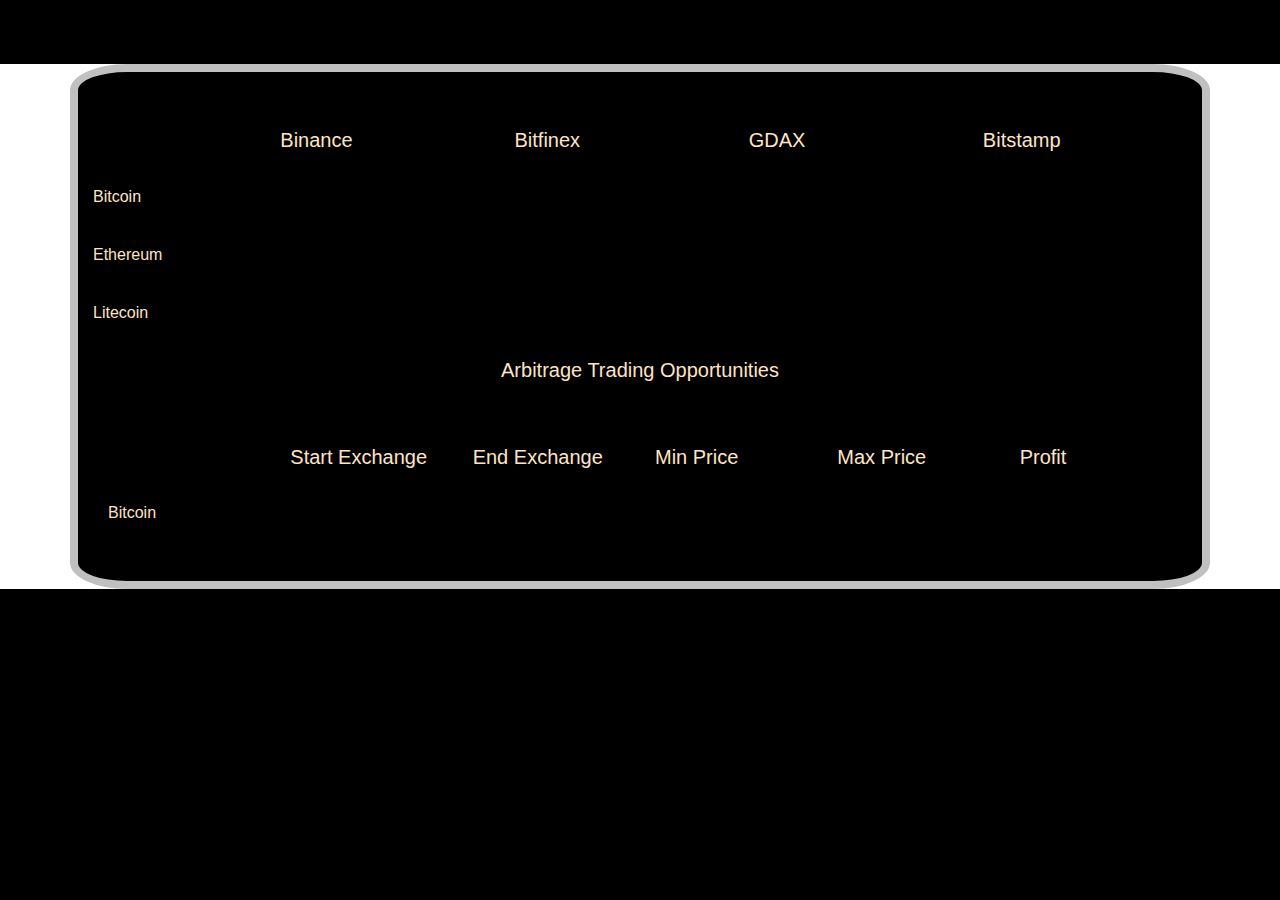
==== index.html @ 14d3b09f "new frontend" ====
<!DOCTYPE html>
<html lang="en">

<head>
  <link rel="stylesheet" href="style.css">
  <link rel="stylesheet" href="https://cdnjs.cloudflare.com/ajax/libs/twitter-bootstrap/4.3.1/css/bootstrap.css">
  <script src="http://ajax.googleapis.com/ajax/libs/jquery/2.1.3/jquery.min.js"></script>
  <title>Document</title>
</head>

<body>
  <div class="container">

            <h5 class="row">
              <span class="col-md-2"></span>
              <span class="col exchangeTitle">Binance</span>
              <span class="col exchangeTitle">Bitfinex</span>
              <span class="col exchangeTitle">GDAX</span>
              <span class="col exchangeTitle">Bitstamp</span>
             </h5>
            <!-- <p class="card-text"> -->
              <div class="row coinRow">
                <div class="col-md-2">Bitcoin</div>
                <span class="col" id="binanceBitcoin"></span>
              </div>
              <div class="row coinRow">
                <div class="col-md-2">Ethereum</div>
                <span class="col" id="binanceEthereum"></span>
              </div>
              <div class="row coinRow">
                <div class="col-md-2">Litecoin</div>
                <span class="col" id="binanceLitecoin"></span>
              </div>

                <div class="container-fluid innerContainer">
                  <h5 id="arbitrageTitle">Arbitrage Trading Opportunities</h5>
                  <h5 class="row">
                    <span class="col-md-2"></span>
                    <span class="col exchangeTitle">Start Exchange</span>
                    <span class="col exchangeTitle">End Exchange</span>
                    <span class="col exchangeTitle">Min Price</span>
                    <span class="col exchangeTitle">Max Price</span>
                    <span class="col exchangeTitle">Profit</span>
                  </h5>
                  <div class="row coinRow">
                    <div class="col-md-2">Bitcoin</div>
                    <span class="col" id="bitcoinStart"></span>
                    <span class="col" id="bitcoinEnd"></span>
                    <span class="col" id="bitcoinMin"></span>
                    <span class="col" id="bitcoinMax"></span>
                    <span class="col" id="bitcoinProfit"></span>
                  </div>
                  <!-- <div class="row coinRow">
                    <div class="col-md-2">Binance/GDAX</div>
                    <span class="col" id="BinanceGDAXBitcoin"></span>
                    <span class="col" id="BinanceGDAXEthereum"></span>
                    <span class="col" id="BinanceGDAXLitecoin"></span>
                  </div>
                  <div class="row coinRow">
                    <div class="col-md-2">Binance/Bitstamp</div>
                    <span class="col" id="BinanceBitstampBitcoin"></span>
                    <span class="col" id="BinanceBitstampEthereum"></span>
                    <span class="col" id="BinanceBitstampLitecoin"></span>
                  </div>
                  <div class="row coinRow">
                    <div class="col-md-2">Bitfinex/GDAX</div>
                    <span class="col" id="BitfinexGDAXBitcoin"></span>
                    <span class="col" id="BitfinexGDAXEthereum"></span>
                    <span class="col" id="BitfinexGDAXLitecoin"></span>
                  </div>
                  <div class="row coinRow">
                    <div class="col-md-2">Bitfinex/Bitstamp</div>
                    <span class="col" id="BitfinexBitstampBitcoin"></span>
                    <span class="col" id="BitfinexBitstampEthereum"></span>
                    <span class="col" id="BitfinexBitstampLitecoin"></span>
                  </div>
                  <div class="row coinRow">
                    <div class="col-md-2">GDAX/Bitstamp</div>
                    <span class="col" id="GDAXBitstampBitcoin"></span>
                    <span class="col" id="GDAXBitstampEthereum"></span>
                    <span class="col" id="GDAXBitstampLitecoin"></span>
                  </div> -->


                </div>



  </div>
  <script src="./components/exchange.js"></script>
  <script src="./components/coinbase.js"></script>
  <script src="./components/bitstamp.js"></script>
  <script src="components/binance.js"></script>
</body>

</html>
---- style.css ----
.container {
  margin-top: 5%;
  border: 8px solid silver;
  border-radius: 5%;
  background-color: black
}

.coinRow {
  margin-bottom: 3%;
  margin-top: 3%;
  border-bottom: 1px solid black;
  color: bisque;
}

.coinRow > .col {
  font-weight: bold;
  color: green;
}

.exchangeTitle {
  color: bisque;
  margin-top: 5%;
}

h5 {
  margin-bottom: 10%;
}

html {
  background-color: black
}

#arbitrageTitle {
  text-align: center;
  color: bisque;
}

.innerContainer {
  margin-bottom: 5%;
}
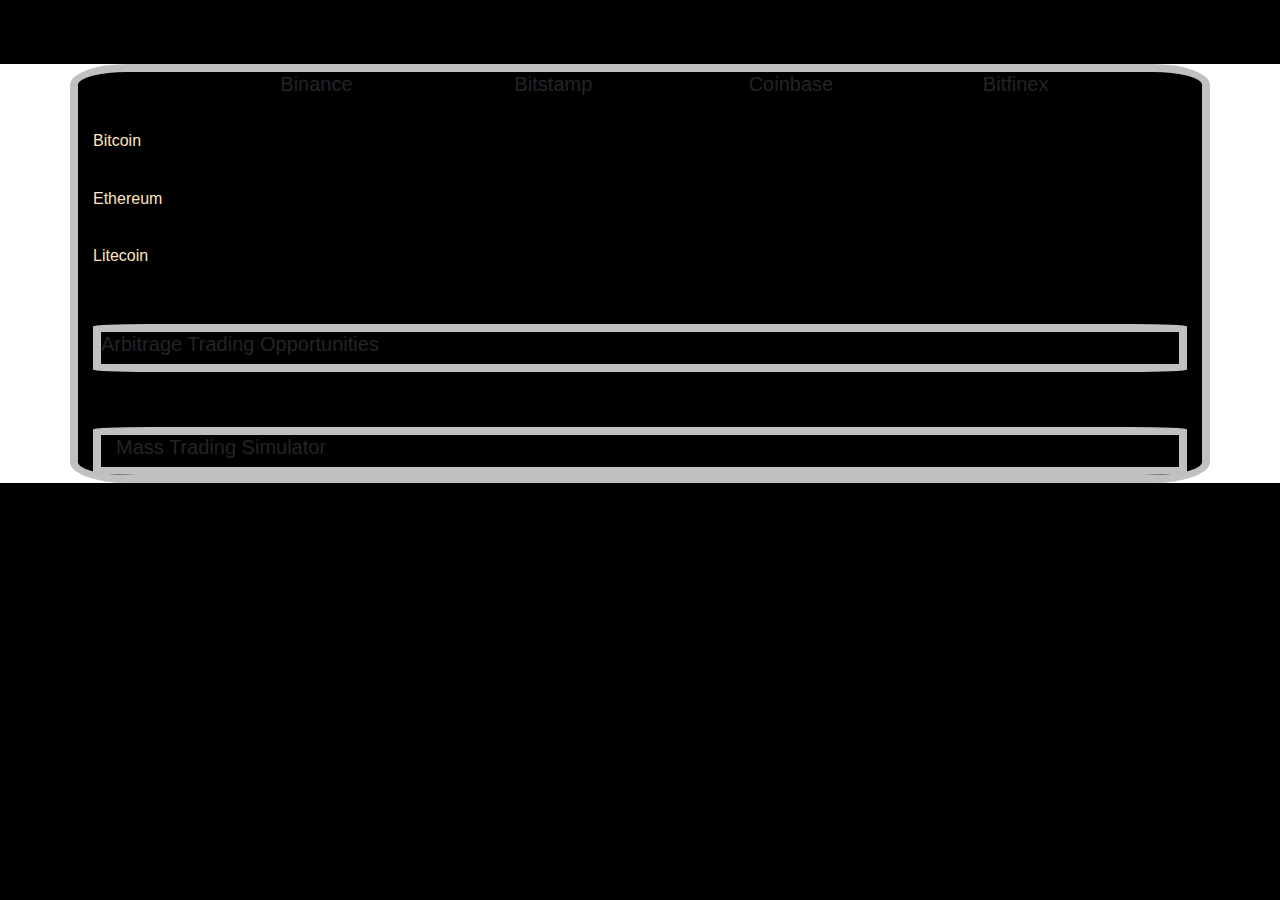
==== commit 5174426d: "modified" ====
--- a/index.html
+++ b/index.html
@@ -13,84 +13,49 @@
 
             <h5 class="row">
               <span class="col-md-2"></span>
-              <span class="col exchangeTitle">Binance</span>
-              <span class="col exchangeTitle">Bitfinex</span>
-              <span class="col exchangeTitle">GDAX</span>
-              <span class="col exchangeTitle">Bitstamp</span>
+              <span class="col">Binance</span>
+              <span class="col">Bitstamp</span>
+              <span class="col">Coinbase</span>
+              <span class="col">Bitfinex</span>
              </h5>
             <!-- <p class="card-text"> -->
               <div class="row coinRow">
                 <div class="col-md-2">Bitcoin</div>
                 <span class="col" id="binanceBitcoin"></span>
+                <span class="col" id="bitstampBitcoin"></span>
+                <span class="col" id="coinbaseBitcoin"></span>
+                <span class="col" id="bitfinexBitcoin"></span>
               </div>
               <div class="row coinRow">
                 <div class="col-md-2">Ethereum</div>
                 <span class="col" id="binanceEthereum"></span>
+                <span class="col" id="bitstampEthereum"></span>
+                <span class="col" id="coinbaseEthereum"></span>
+                <span class="col" id="bitfinexEthereum"></span>
               </div>
               <div class="row coinRow">
                 <div class="col-md-2">Litecoin</div>
                 <span class="col" id="binanceLitecoin"></span>
+                <span class="col" id="bitstampLitecoin"></span>
+                <span class="col" id="coinbaseLitecoin"></span>
+                <span class="col" id="bitfinexLitecoin"></span>
               </div>
 
-                <div class="container-fluid innerContainer">
-                  <h5 id="arbitrageTitle">Arbitrage Trading Opportunities</h5>
-                  <h5 class="row">
-                    <span class="col-md-2"></span>
-                    <span class="col exchangeTitle">Start Exchange</span>
-                    <span class="col exchangeTitle">End Exchange</span>
-                    <span class="col exchangeTitle">Min Price</span>
-                    <span class="col exchangeTitle">Max Price</span>
-                    <span class="col exchangeTitle">Profit</span>
-                  </h5>
-                  <div class="row coinRow">
-                    <div class="col-md-2">Bitcoin</div>
-                    <span class="col" id="bitcoinStart"></span>
-                    <span class="col" id="bitcoinEnd"></span>
-                    <span class="col" id="bitcoinMin"></span>
-                    <span class="col" id="bitcoinMax"></span>
-                    <span class="col" id="bitcoinProfit"></span>
-                  </div>
-                  <!-- <div class="row coinRow">
-                    <div class="col-md-2">Binance/GDAX</div>
-                    <span class="col" id="BinanceGDAXBitcoin"></span>
-                    <span class="col" id="BinanceGDAXEthereum"></span>
-                    <span class="col" id="BinanceGDAXLitecoin"></span>
-                  </div>
-                  <div class="row coinRow">
-                    <div class="col-md-2">Binance/Bitstamp</div>
-                    <span class="col" id="BinanceBitstampBitcoin"></span>
-                    <span class="col" id="BinanceBitstampEthereum"></span>
-                    <span class="col" id="BinanceBitstampLitecoin"></span>
-                  </div>
-                  <div class="row coinRow">
-                    <div class="col-md-2">Bitfinex/GDAX</div>
-                    <span class="col" id="BitfinexGDAXBitcoin"></span>
-                    <span class="col" id="BitfinexGDAXEthereum"></span>
-                    <span class="col" id="BitfinexGDAXLitecoin"></span>
-                  </div>
-                  <div class="row coinRow">
-                    <div class="col-md-2">Bitfinex/Bitstamp</div>
-                    <span class="col" id="BitfinexBitstampBitcoin"></span>
-                    <span class="col" id="BitfinexBitstampEthereum"></span>
-                    <span class="col" id="BitfinexBitstampLitecoin"></span>
-                  </div>
-                  <div class="row coinRow">
-                    <div class="col-md-2">GDAX/Bitstamp</div>
-                    <span class="col" id="GDAXBitstampBitcoin"></span>
-                    <span class="col" id="GDAXBitstampEthereum"></span>
-                    <span class="col" id="GDAXBitstampLitecoin"></span>
-                  </div> -->
-
-
+                <div class="container">
+                  <h5 class="row">Arbitrage Trading Opportunities</h5>
                 </div>
-
+                <div class="container">
+                  <h5>Mass Trading Simulator</h5>
+                </div>
 
 
   </div>
   <script src="./components/exchange.js"></script>
   <script src="./components/coinbase.js"></script>
   <script src="./components/bitstamp.js"></script>
-  <script src="components/binance.js"></script>
+  <script src="./components/binance.js"></script>
+  <script src="./components/bitfinexExchange.js"></script>
+  <script src="./components/main.js"></script>
 </body>
 
 </html>
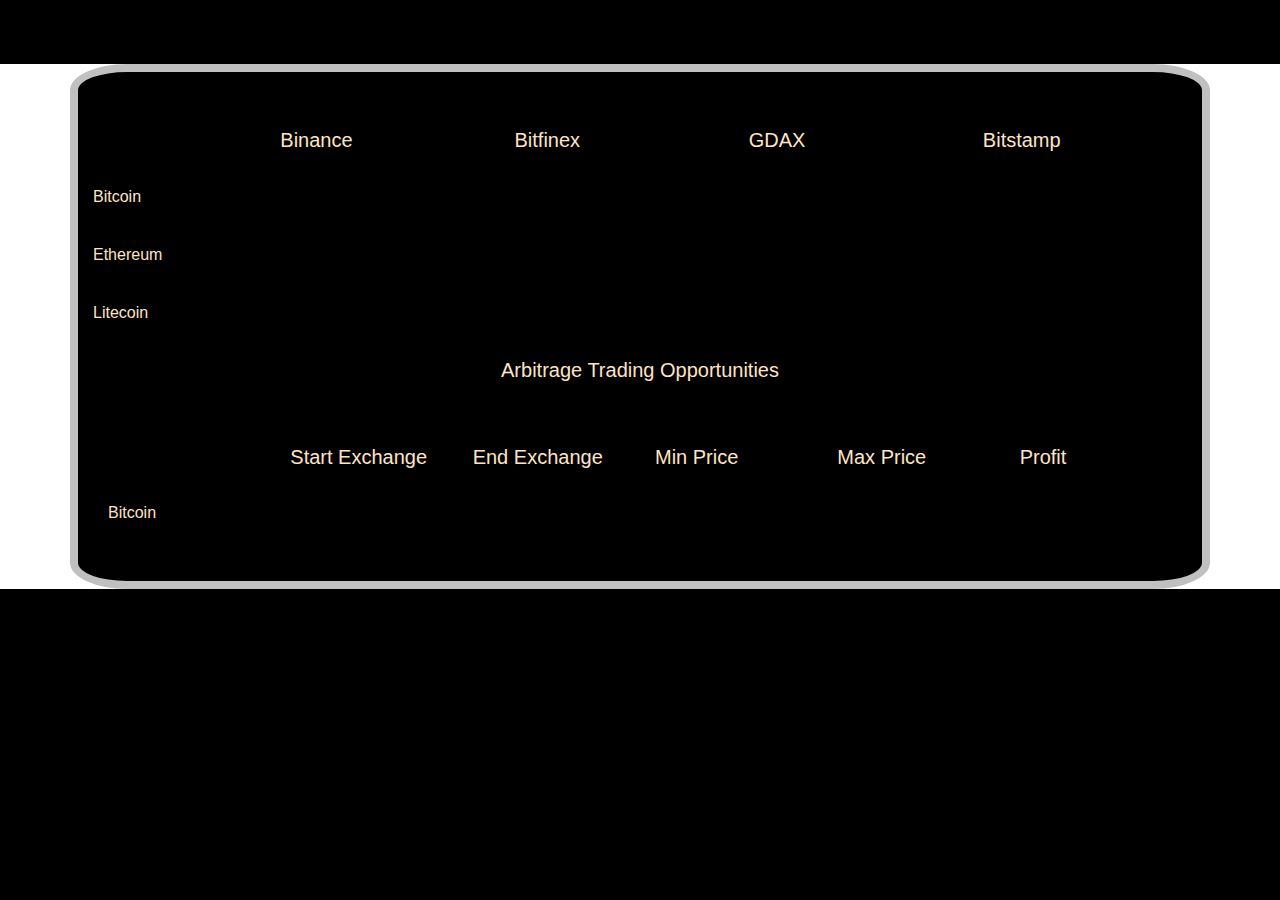
==== commit 431b924f: "updated the html and css to extend out of styling bootstrap classes" ====
--- a/index.html
+++ b/index.html
@@ -9,53 +9,58 @@
 </head>
 
 <body>
-  <div class="container">
+  <div class="container containerStyle">
 
-            <h5 class="row">
-              <span class="col-md-2"></span>
-              <span class="col">Binance</span>
-              <span class="col">Bitstamp</span>
-              <span class="col">Coinbase</span>
-              <span class="col">Bitfinex</span>
-             </h5>
-            <!-- <p class="card-text"> -->
-              <div class="row coinRow">
-                <div class="col-md-2">Bitcoin</div>
-                <span class="col" id="binanceBitcoin"></span>
-                <span class="col" id="bitstampBitcoin"></span>
-                <span class="col" id="coinbaseBitcoin"></span>
-                <span class="col" id="bitfinexBitcoin"></span>
-              </div>
-              <div class="row coinRow">
-                <div class="col-md-2">Ethereum</div>
-                <span class="col" id="binanceEthereum"></span>
-                <span class="col" id="bitstampEthereum"></span>
-                <span class="col" id="coinbaseEthereum"></span>
-                <span class="col" id="bitfinexEthereum"></span>
-              </div>
-              <div class="row coinRow">
-                <div class="col-md-2">Litecoin</div>
-                <span class="col" id="binanceLitecoin"></span>
-                <span class="col" id="bitstampLitecoin"></span>
-                <span class="col" id="coinbaseLitecoin"></span>
-                <span class="col" id="bitfinexLitecoin"></span>
-              </div>
+<h5 class="row">
+<span class="col-md-2"></span>
+<span class="col colStyle exchangeTitle">Binance</span>
+<span class="col colStyle exchangeTitle">Bitfinex</span>
+<span class="col colStyle exchangeTitle">GDAX</span>
+<span class="col colStyle exchangeTitle">Bitstamp</span>
+</h5>
+<!-- <p class="card-text"> -->
+<div class="row coinRow">
+  <div class="col-md-2">Bitcoin</div>
+  <span class="col colStyle" id="binanceBitcoin"></span>
+</div>
+<div class="row coinRow">
+  <div class="col-md-2">Ethereum</div>
+  <span class="col colStyle" id="binanceEthereum"></span>
+</div>
+<div class="row coinRow">
+  <div class="col-md-2">Litecoin</div>
+  <span class="col colStyle" id="binanceLitecoin"></span>
+</div>
 
-                <div class="container">
-                  <h5 class="row">Arbitrage Trading Opportunities</h5>
-                </div>
-                <div class="container">
-                  <h5>Mass Trading Simulator</h5>
-                </div>
+  <div class="container-fluid innerContainer">
+    <h5 id="arbitrageTitle">Arbitrage Trading Opportunities</h5>
+    <h5 class="row">
+      <span class="col-md-2"></span>
+      <span class="col colStyle exchangeTitle">Start Exchange</span>
+      <span class="col colStyle exchangeTitle">End Exchange</span>
+      <span class="col colStyle exchangeTitle">Min Price</span>
+      <span class="col colStyle exchangeTitle">Max Price</span>
+      <span class="col colStyle exchangeTitle">Profit</span>
+    </h5>
+    <div class="row coinRow">
+      <div class="col-md-2">Bitcoin</div>
+      <span class="col colStyle" id="bitcoinStart"></span>
+      <span class="col colStyle" id="bitcoinEnd"></span>
+      <span class="col colStyle" id="bitcoinMin"></span>
+      <span class="col colStyle" id="bitcoinMax"></span>
+      <span class="col colStyle" id="bitcoinProfit"></span>
+    </div>
+
+
+  </div>
+
 
 
   </div>
   <script src="./components/exchange.js"></script>
   <script src="./components/coinbase.js"></script>
   <script src="./components/bitstamp.js"></script>
-  <script src="./components/binance.js"></script>
-  <script src="./components/bitfinexExchange.js"></script>
-  <script src="./components/main.js"></script>
+  <script src="components/binance.js"></script>
 </body>
 
 </html>
--- a/style.css
+++ b/style.css
@@ -1,4 +1,4 @@
-.container {
+.containerStyle {
   margin-top: 5%;
   border: 8px solid silver;
   border-radius: 5%;
@@ -12,7 +12,7 @@
   color: bisque;
 }
 
-.coinRow > .col {
+.coinRow > .colStyle {
   font-weight: bold;
   color: green;
 }
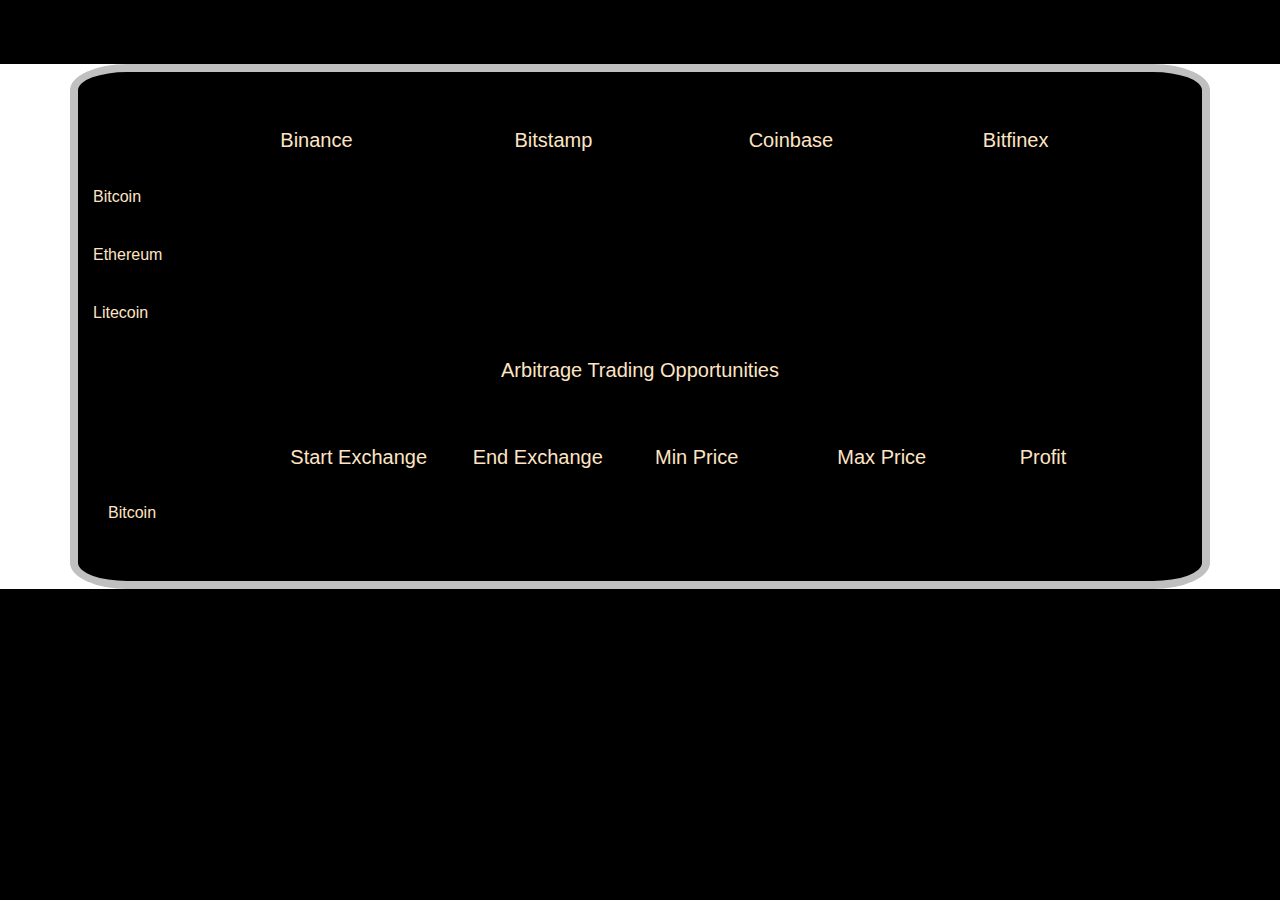
==== commit 5370ebab: "Accepted merges" ====
--- a/index.html
+++ b/index.html
@@ -11,56 +11,67 @@
 <body>
   <div class="container containerStyle">
 
-<h5 class="row">
-<span class="col-md-2"></span>
-<span class="col colStyle exchangeTitle">Binance</span>
-<span class="col colStyle exchangeTitle">Bitfinex</span>
-<span class="col colStyle exchangeTitle">GDAX</span>
-<span class="col colStyle exchangeTitle">Bitstamp</span>
-</h5>
-<!-- <p class="card-text"> -->
-<div class="row coinRow">
-  <div class="col-md-2">Bitcoin</div>
-  <span class="col colStyle" id="binanceBitcoin"></span>
-</div>
-<div class="row coinRow">
-  <div class="col-md-2">Ethereum</div>
-  <span class="col colStyle" id="binanceEthereum"></span>
-</div>
-<div class="row coinRow">
-  <div class="col-md-2">Litecoin</div>
-  <span class="col colStyle" id="binanceLitecoin"></span>
-</div>
+            <h5 class="row">
+              <span class="col-md-2"></span>
+              <span class="col exchangeTitle">Binance</span>
+              <span class="col exchangeTitle">Bitstamp</span>
+              <span class="col exchangeTitle">Coinbase</span>
+              <span class="col exchangeTitle">Bitfinex</span>
+             </h5>
 
-  <div class="container-fluid innerContainer">
-    <h5 id="arbitrageTitle">Arbitrage Trading Opportunities</h5>
-    <h5 class="row">
-      <span class="col-md-2"></span>
-      <span class="col colStyle exchangeTitle">Start Exchange</span>
-      <span class="col colStyle exchangeTitle">End Exchange</span>
-      <span class="col colStyle exchangeTitle">Min Price</span>
-      <span class="col colStyle exchangeTitle">Max Price</span>
-      <span class="col colStyle exchangeTitle">Profit</span>
-    </h5>
-    <div class="row coinRow">
-      <div class="col-md-2">Bitcoin</div>
-      <span class="col colStyle" id="bitcoinStart"></span>
-      <span class="col colStyle" id="bitcoinEnd"></span>
-      <span class="col colStyle" id="bitcoinMin"></span>
-      <span class="col colStyle" id="bitcoinMax"></span>
-      <span class="col colStyle" id="bitcoinProfit"></span>
-    </div>
+              <div class="row coinRow">
+                <div class="col-md-2">Bitcoin</div>
+                <span class="col" id="binanceBitcoin"></span>
+                <span class="col" id="bitstampBitcoin"></span>
+                <span class="col" id="coinbaseBitcoin"></span>
+                <span class="col" id="bitfinexBitcoin"></span>
+              </div>
 
+              <div class="row coinRow">
+                <div class="col-md-2">Ethereum</div>
+                <span class="col" id="binanceEthereum"></span>
+                <span class="col" id="bitstampEthereum"></span>
+                <span class="col" id="coinbaseEthereum"></span>
+                <span class="col" id="bitfinexEthereum"></span>
+              </div>
 
+              <div class="row coinRow">
+                <div class="col-md-2">Litecoin</div>
+                <span class="col" id="binanceLitecoin"></span>
+                <span class="col" id="bitstampLitecoin"></span>
+                <span class="col" id="coinbaseLitecoin"></span>
+                <span class="col" id="bitfinexLitecoin"></span>
+              </div>
+
+                <div class="container-fluid innerContainer">
+                  <h5 id="arbitrageTitle">Arbitrage Trading Opportunities</h5>
+                  <h5 class="row">
+                    <span class="col-md-2"></span>
+                    <span class="col exchangeTitle">Start Exchange</span>
+                    <span class="col exchangeTitle">End Exchange</span>
+                    <span class="col exchangeTitle">Min Price</span>
+                    <span class="col exchangeTitle">Max Price</span>
+                    <span class="col exchangeTitle">Profit</span>
+                  </h5>
+
+                  <div class="row coinRow">
+                    <div class="col-md-2">Bitcoin</div>
+                    <span class="col" id="bitcoinStart"></span>
+                    <span class="col" id="bitcoinEnd"></span>
+                    <span class="col" id="bitcoinMin"></span>
+                    <span class="col" id="bitcoinMax"></span>
+                    <span class="col" id="bitcoinProfit"></span>
+                  </div>
+
+                </div>
   </div>
 
-
-
-  </div>
   <script src="./components/exchange.js"></script>
   <script src="./components/coinbase.js"></script>
   <script src="./components/bitstamp.js"></script>
-  <script src="components/binance.js"></script>
+  <script src="./components/binance.js"></script>
+  <script src="./components/bitfinex.js"></script>
+  <script src="./components/main.js"></script>
 </body>
 
 </html>
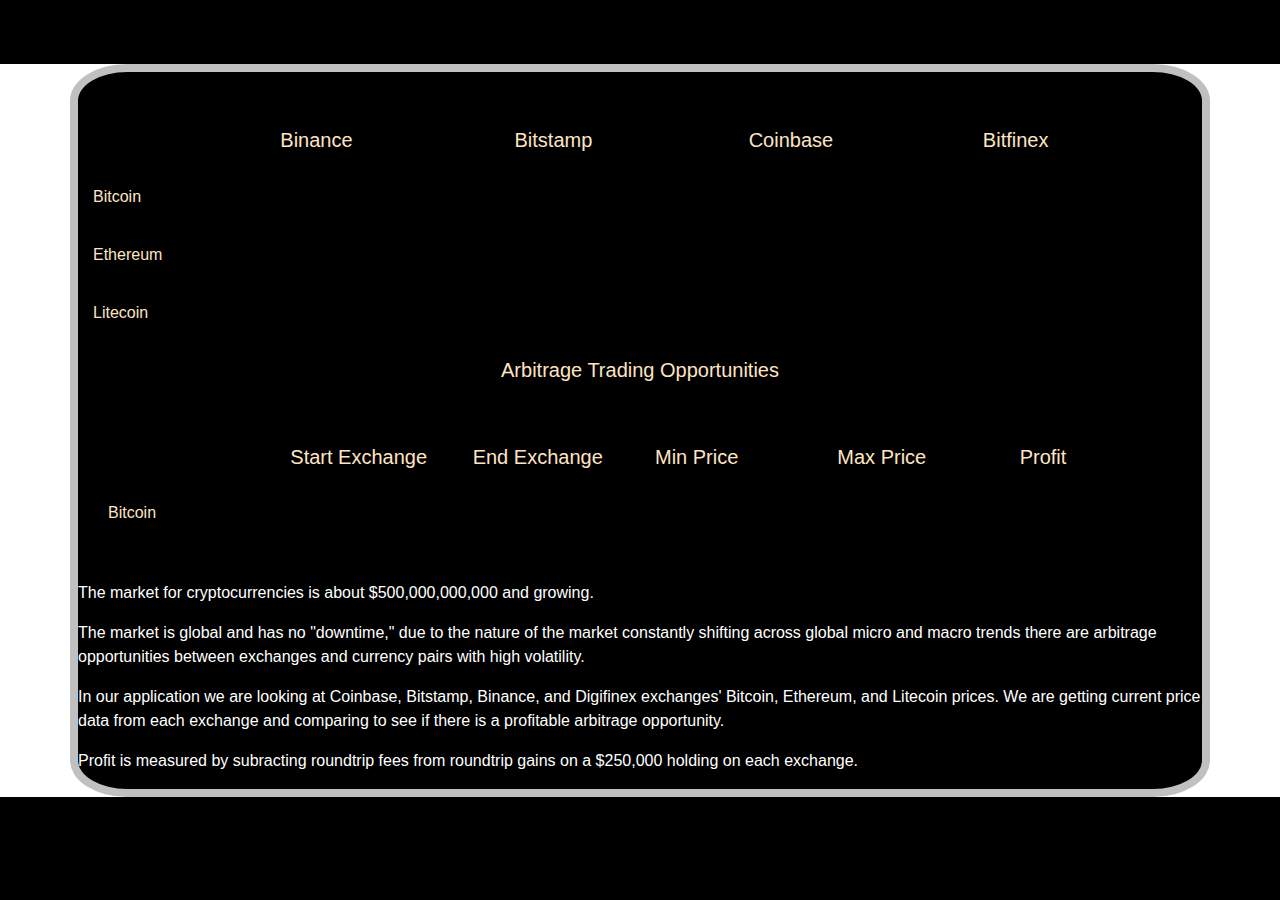
==== commit 1b1fc679: "explain message" ====
--- a/index.html
+++ b/index.html
@@ -64,6 +64,19 @@
                   </div>
 
                 </div>
+                <div class='row' id="explain">
+                  <p>The market for cryptocurrencies is about $500,000,000,000 and growing.</p>
+
+                  <p>The market is global and has no "downtime," due to the nature of the market constantly shifting across global micro
+                    and
+                    macro trends there are arbitrage opportunities between exchanges and currency pairs with high volatility.</p>
+
+                  <p>In our application we are looking at Coinbase, Bitstamp, Binance, and Digifinex exchanges' Bitcoin, Ethereum, and
+                    Litecoin prices. We are getting current price data from each exchange and comparing to see if there is a profitable
+                    arbitrage opportunity.</p>
+
+                  <p> Profit is measured by subracting roundtrip fees from roundtrip gains on a $250,000 holding on each exchange.</p>
+                </div>
   </div>
 
   <script src="./components/exchange.js"></script>
@@ -72,6 +85,8 @@
   <script src="./components/binance.js"></script>
   <script src="./components/bitfinex.js"></script>
   <script src="./components/main.js"></script>
+
+
 </body>
 
 </html>
--- a/style.css
+++ b/style.css
@@ -1,3 +1,8 @@
+#explain{
+  color: white;
+}
+
+
 .containerStyle {
   margin-top: 5%;
   border: 8px solid silver;
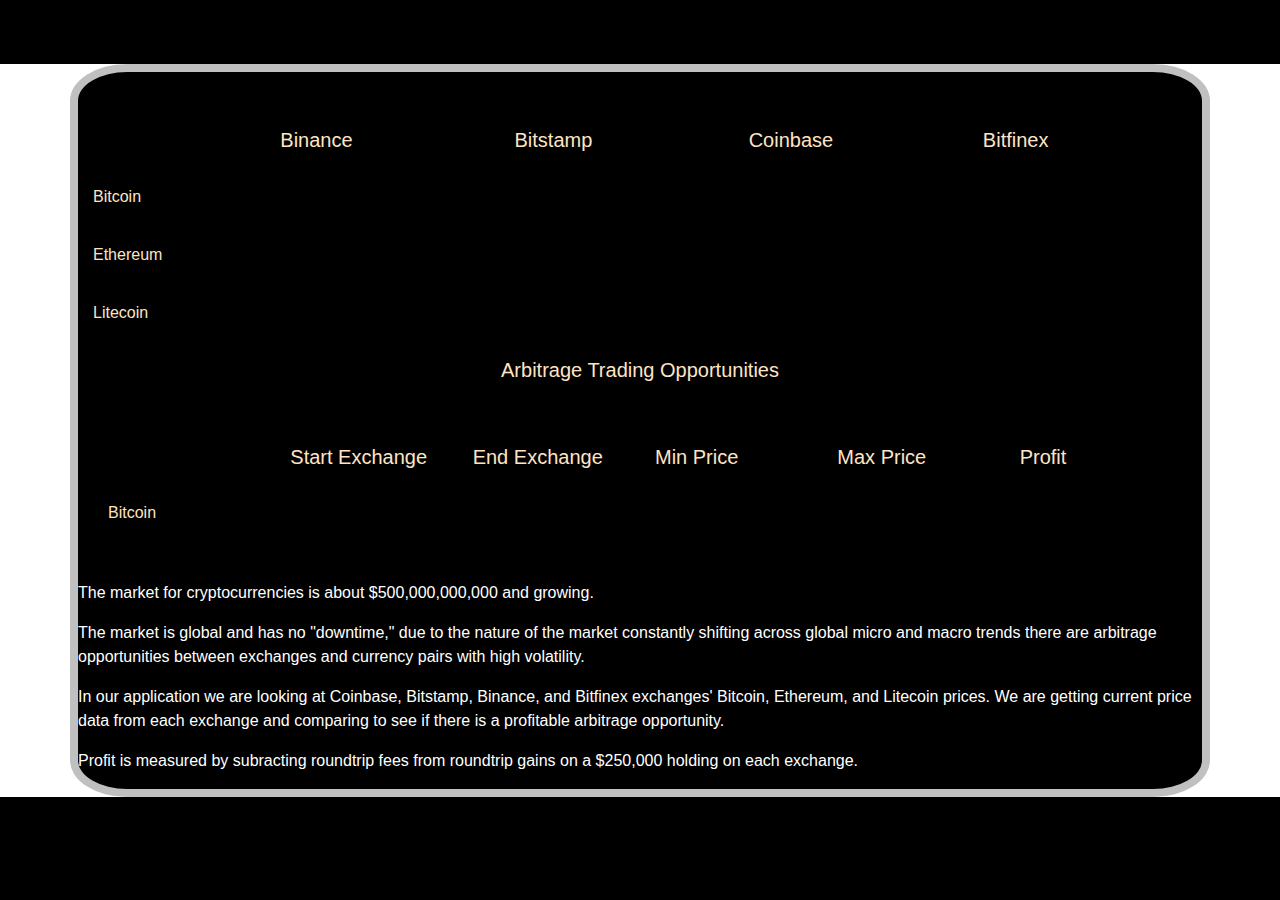
==== commit 6b4fad07: "Updated initial investment" ====
--- a/index.html
+++ b/index.html
@@ -71,7 +71,7 @@
                     and
                     macro trends there are arbitrage opportunities between exchanges and currency pairs with high volatility.</p>
 
-                  <p>In our application we are looking at Coinbase, Bitstamp, Binance, and Digifinex exchanges' Bitcoin, Ethereum, and
+                  <p>In our application we are looking at Coinbase, Bitstamp, Binance, and Bitfinex exchanges' Bitcoin, Ethereum, and
                     Litecoin prices. We are getting current price data from each exchange and comparing to see if there is a profitable
                     arbitrage opportunity.</p>
 
